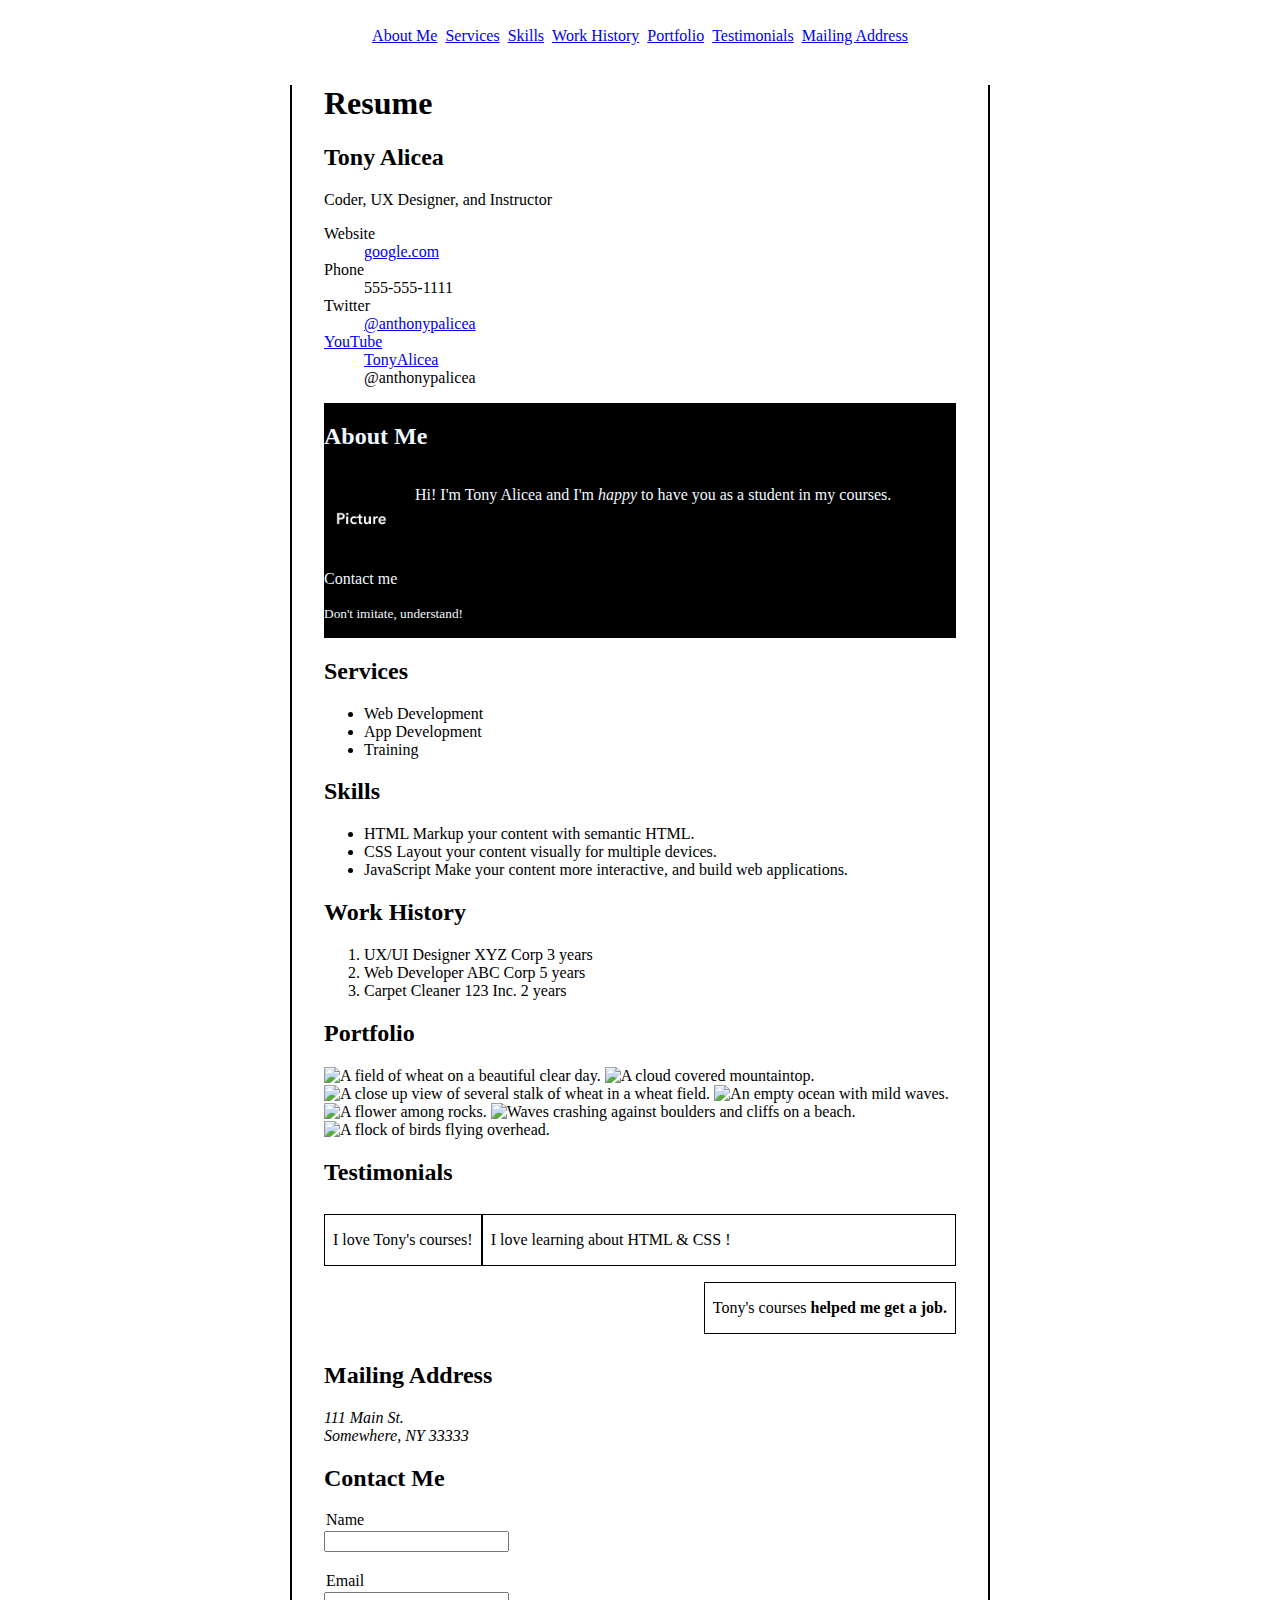
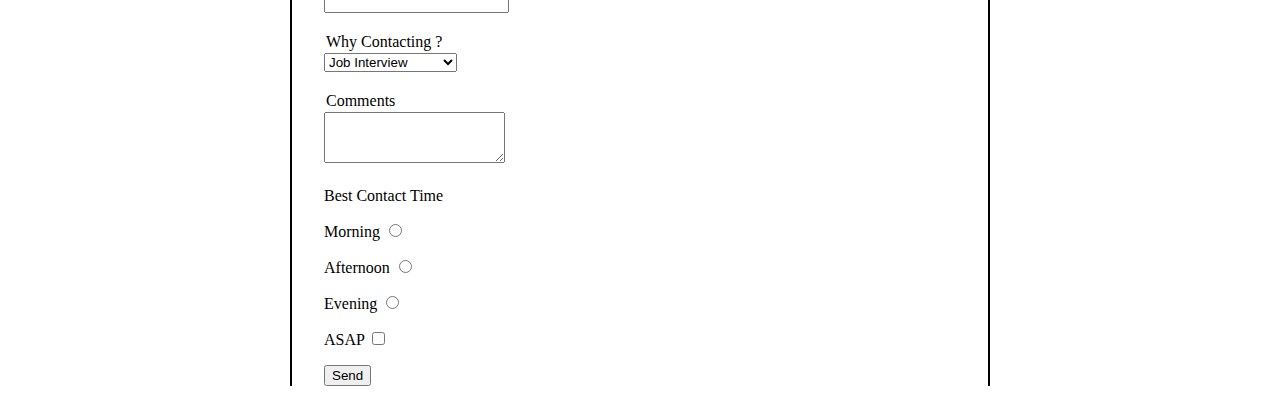
==== working_dir/index.html @ 0eed600b "initial commit, thru Chapter 17 Flexbox" ====
<!DOCTYPE html>
<html lang="en">

<head>
    <meta charset="utf-8" />
    <title>Formatted Resume of Tony Alicea</title>
    <!-- get rid of the favicon.ico developer tools network 404 msg -->
    <link rel="shortcut icon" href="data:image/x-icon;," type="image/x-icon">
    <link rel="stylesheet" href="style.css">
</head>

<body>
    <nav>
        <ul>
            <li><a href="#aboutme">About Me</a></li>
            <li><a href="#services">Services</a></li>
            <li><a href="#skills">Skills</a></li>
            <li><a href="#workhistory">Work History</a></li>
            <li><a href="#portfolio">Portfolio</a></li>
            <li><a href="#testimonials">Testimonials</a></li>
            <li><a href="#mailingaddress">Mailing Address</a></li>
        </ul>
    </nav>
    <main>
        <h1>Resume</h1>
        <section>
            <h2>Tony Alicea</h2>
            <p>
                Coder, UX Designer, and Instructor
            </p>
            <dl>
                <dt>Website</dt>
                <dd><a href="https://www.google.com" target="_ ">google.com</a></dd>
                <dt>Phone</dt>
                <dd>555-555-1111</dd>
                <dt>Twitter</dt>
                <dd><a href="https://www.twitter.com/AnthonyPAlicea" target="_ ">@anthonypalicea</dd>
                <dt>YouTube</dt>
                <dd><a href="https://www.youtube.com/tonyalicea" target="_ ">TonyAlicea</a></dd>
                <dd>@anthonypalicea</dd>
            </dl>
        </section>

        <article id="aboutme">
            <header class="flex-header">
                <h2>About Me</h2>
            </header>
            <img src="images/mypicture.png" class="my-picture" alt="My picture">
            <p>
                Hi! I'm Tony Alicea and I'm <em>happy</em> to have you as a student in my courses.
            </p>
            <aside class="motto">
                <p>
                    <small>
                        Don't imitate, understand!
                    </small>
                </p>
            </aside>
            <footer>
                Contact me
            </footer>
        </article>

        <section id="services">
            <h2>Services</h2>
            <ul>
                <li>Web Development</li>
                <li>App Development</li>
                <li>Training</li>
            </ul>
        </section>

        <section id="skills">
            <h2>Skills</h2>
            <ul class="resume-list">
                <li>
                    HTML
                    Markup your content with semantic HTML.
                </li>
                <li>
                    CSS
                    Layout your content visually for multiple devices.
                </li>
                <li>
                    JavaScript
                    Make your content more interactive, and build web applications.
                </li>
            </ul>
        </section>

        <section id="workhistory">
            <h2>Work History</h2>
            <ol class="resume-list">
                <li>
                    UX/UI Designer
                    XYZ Corp
                    3 years
                </li>
                <li>
                    Web Developer
                    ABC Corp
                    5 years
                </li>
                <li>
                    Carpet Cleaner
                    123 Inc.
                    2 years
                </li>
            </ol>
        </section>

        <!-- Needs a picture -->
        <section id="portfolio">
            <h2>Portfolio</h2>
            <img src="https://picsum.photos/id/165/200/300" alt="A field of wheat on a beautiful clear day." />
            <img src="https://picsum.photos/id/1045/200" alt="A cloud covered mountaintop." />
            <img src="https://picsum.photos/id/107/250" alt="A close up view of several stalk of wheat in a wheat field." />
            <img src="https://picsum.photos/id/147/300/170" alt="An empty ocean with mild waves." />
            <img src="https://picsum.photos/id/306/150" alt="A flower among rocks." />
            <img src="https://picsum.photos/id/179/175" alt="Waves crashing against boulders and cliffs on a beach." />
            <img src="https://picsum.photos/id/258/120" alt="A flock of birds flying overhead." />
        </section>

        <section id="testimonials">
            <h2 class="flex-header">Testimonials</h2>
            <blockquote>
                <p>I love Tony's courses!</p>
            </blockquote>
            <blockquote>
                <p>Tony's courses <strong>helped me get a job.</strong></p>
            </blockquote>
            <blockquote class="featured">
                <p>I love learning about HTML &amp; CSS !</p>
            </blockquote>
        </section>

        <section id="mailingaddress">
            <h2>Mailing Address</h2>
            <address>
                111 Main St.<br />
                Somewhere, NY 33333
            </address>
        </section>

        <section id="contactme">
            <h2>Contact Me</h2>
            <form action="dosomething.html" method="POST">
                <p class="field">
                    <label for="name" class="label-standard" >Name</label>
                    <input type="text" id="name" name="name" required />
                </p>
                <p class="field">
                    <label for="email" class="label-standard">Email</label>
                    <input type="email" id="email" name="email" required />
                </p>
                <p class="field">
                    <label for="whycontacting" class="label-standard">Why Contacting ?</label>
                    <select name="whycontacting" id="whycontacting">
                        <option value="jobinterview">Job Interview</option>
                        <option value="needcontractor">Need A Contractor</option>
                    </select>
                </p>
                <p class="field">
                    <label for="comments" class="label-standard">Comments</label>
                    <textarea name="comments" id="comments" rows="3"></textarea>
                </p>
                <fieldset class="resume-fieldset" >
                    <legend>Best Contact Time</legend>
                    <p>
                        <label for="contacttime1">Morning</label>
                        <input type="radio" id="contacttime1" name="contacttime" value="morning" />
                    </p>
                    <p>
                        <label for="contacttime2">Afternoon</label>
                        <input type="radio" id="contacttime2" name="contacttime" value="afternoon" />
                    </p>
                    <p>
                        <label for="contacttime3">Evening</label>
                        <input type="radio" id="contacttime3" name="contacttime" value="evening" />
                    </p>
                    <p>
                        <label for="sasp">ASAP</label>
                        <input type="checkbox" name="sasp" id="asap">
                    </p>
                </fieldset>
                <button type="submit">Send</button>
            </form>
        </section>

    </main>
</body>

</html>
---- working_dir/style.css ----
/*
** when all the same, order determines precedence
** can use attributes like '! important' to supercede other declarations
*/
@import 'styles.css';
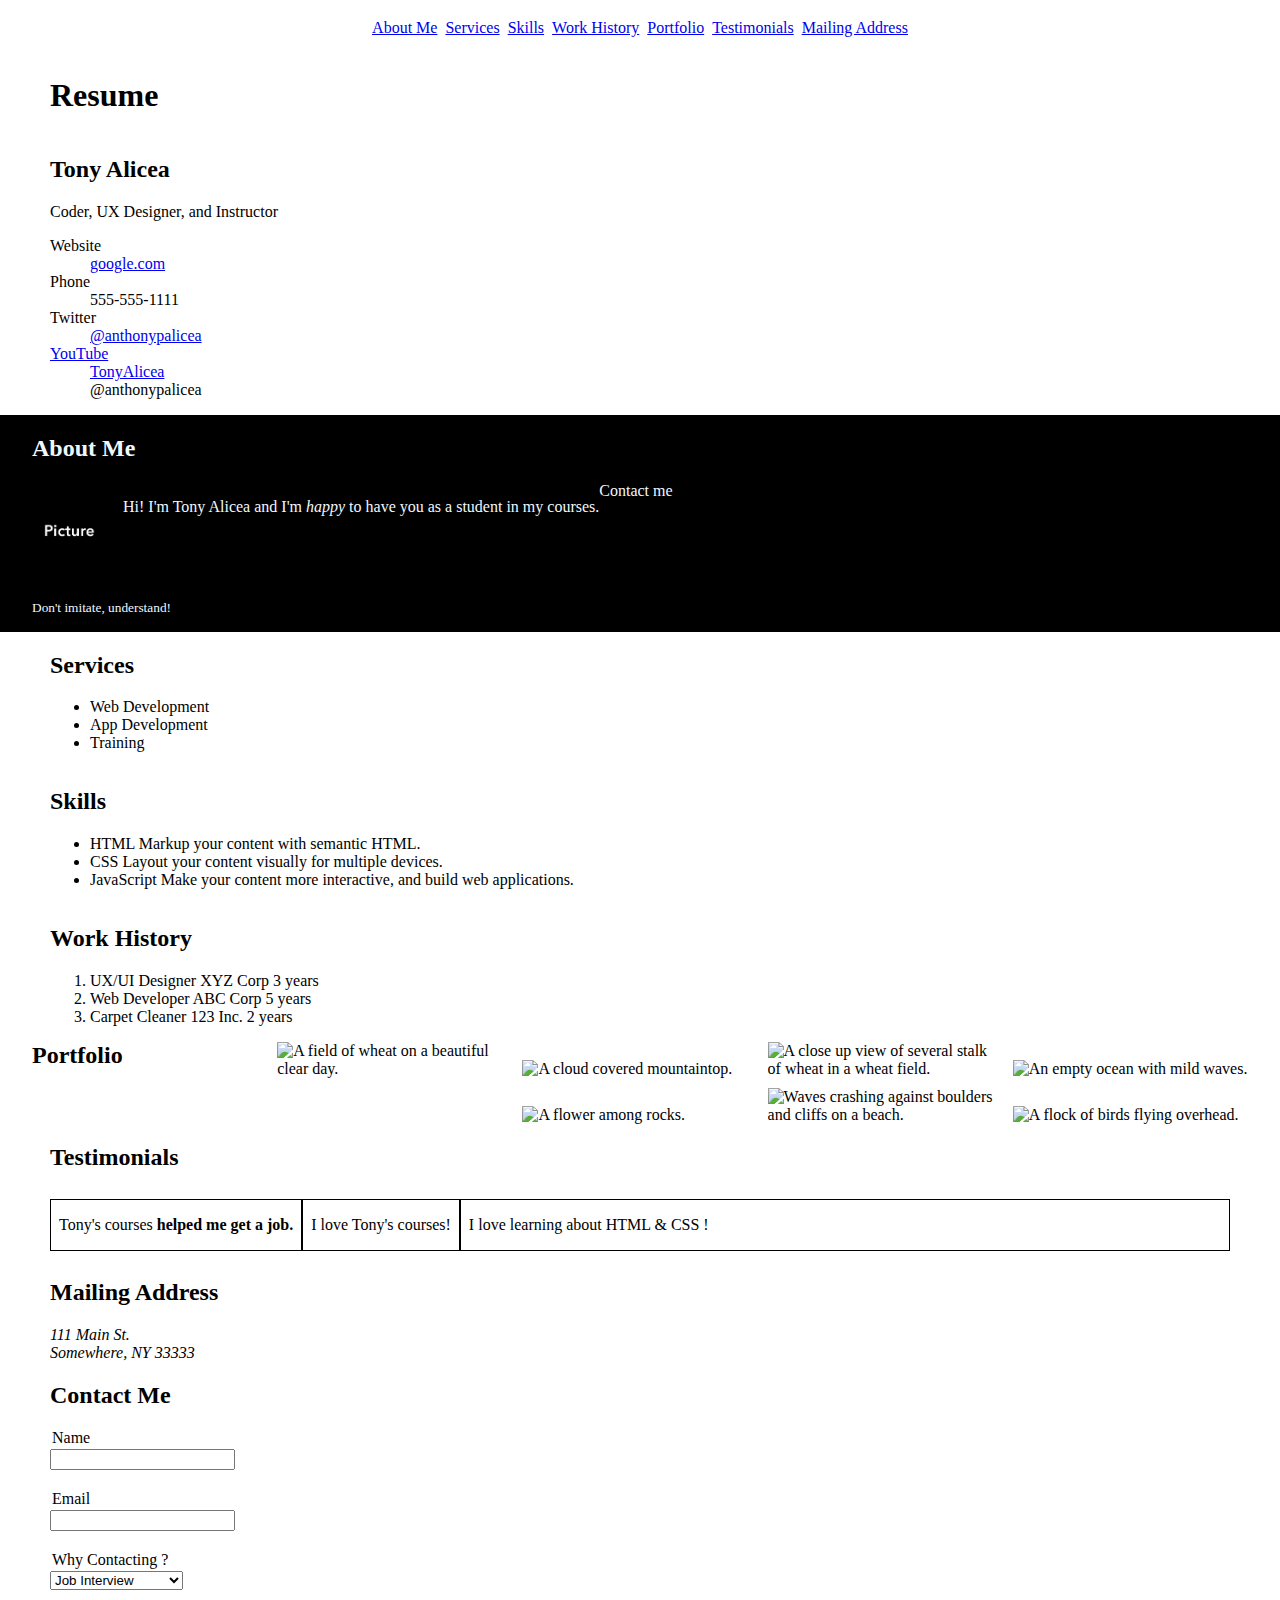
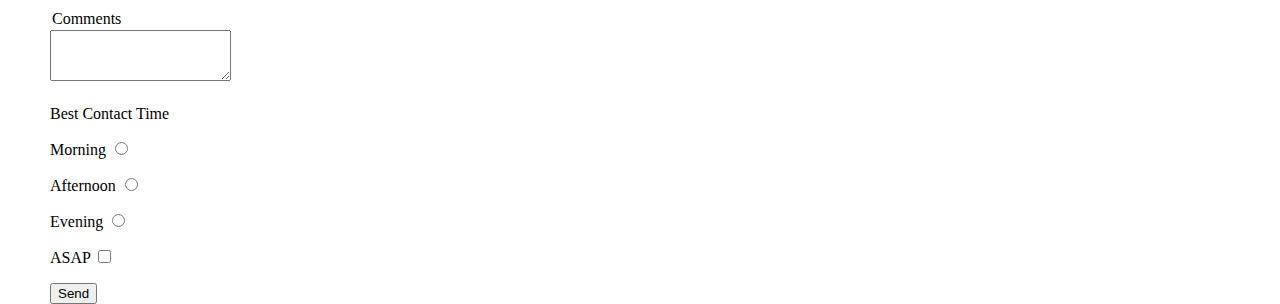
==== commit d07b9064: "Adding Section 18 Grid and compressing previous sections" ====
--- a/working_dir/index.html
+++ b/working_dir/index.html
@@ -41,7 +41,7 @@
             </dl>
         </section>
 
-        <article id="aboutme">
+        <article id="aboutme" class="full-bleed">
             <header class="flex-header">
                 <h2>About Me</h2>
             </header>
@@ -110,10 +110,10 @@
         </section>
 
         <!-- Needs a picture -->
-        <section id="portfolio">
+        <section id="portfolio" class="full-bleed">
             <h2>Portfolio</h2>
-            <img src="https://picsum.photos/id/165/200/300" alt="A field of wheat on a beautiful clear day." />
-            <img src="https://picsum.photos/id/1045/200" alt="A cloud covered mountaintop." />
+            <img src="https://picsum.photos/id/165/200/300" class="anchor" alt="A field of wheat on a beautiful clear day." />
+            <img src="https://picsum.photos/id/1045/200" class="anchor2" alt="A cloud covered mountaintop." />
             <img src="https://picsum.photos/id/107/250" alt="A close up view of several stalk of wheat in a wheat field." />
             <img src="https://picsum.photos/id/147/300/170" alt="An empty ocean with mild waves." />
             <img src="https://picsum.photos/id/306/150" alt="A flower among rocks." />
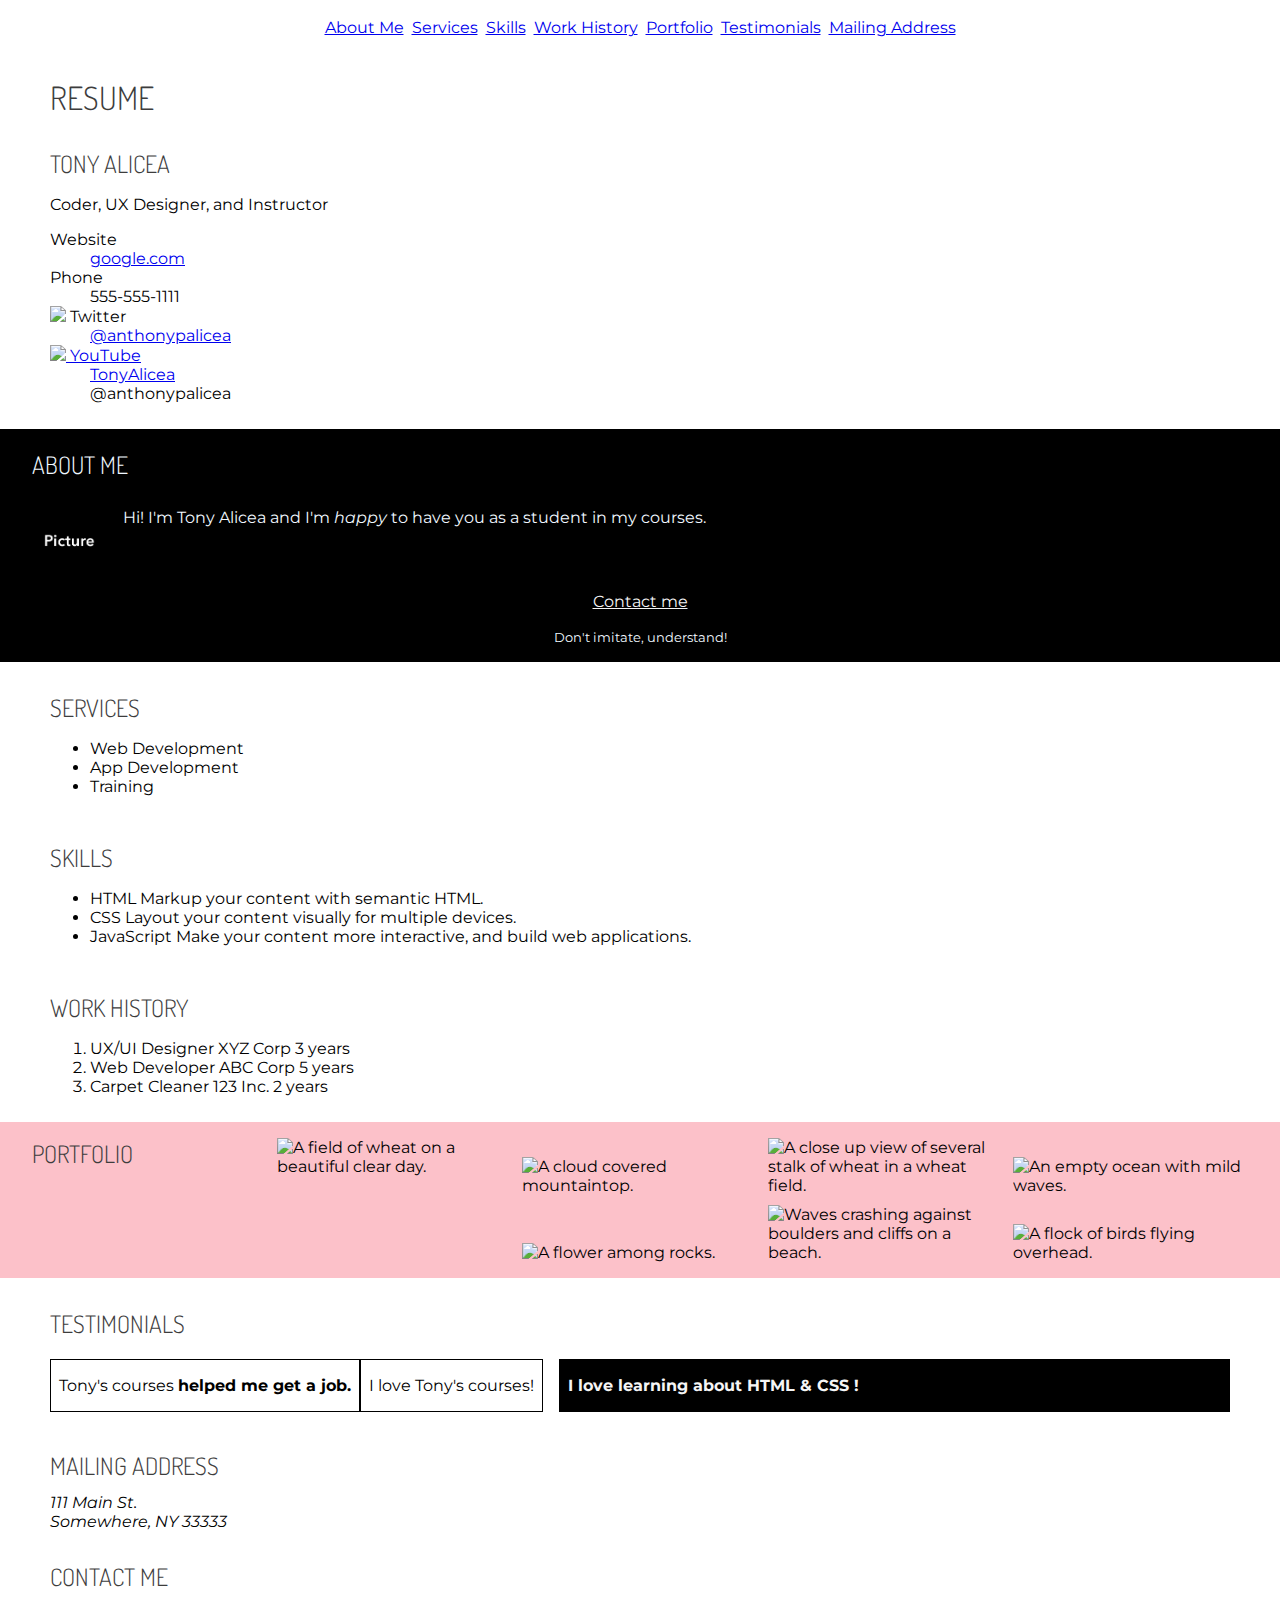
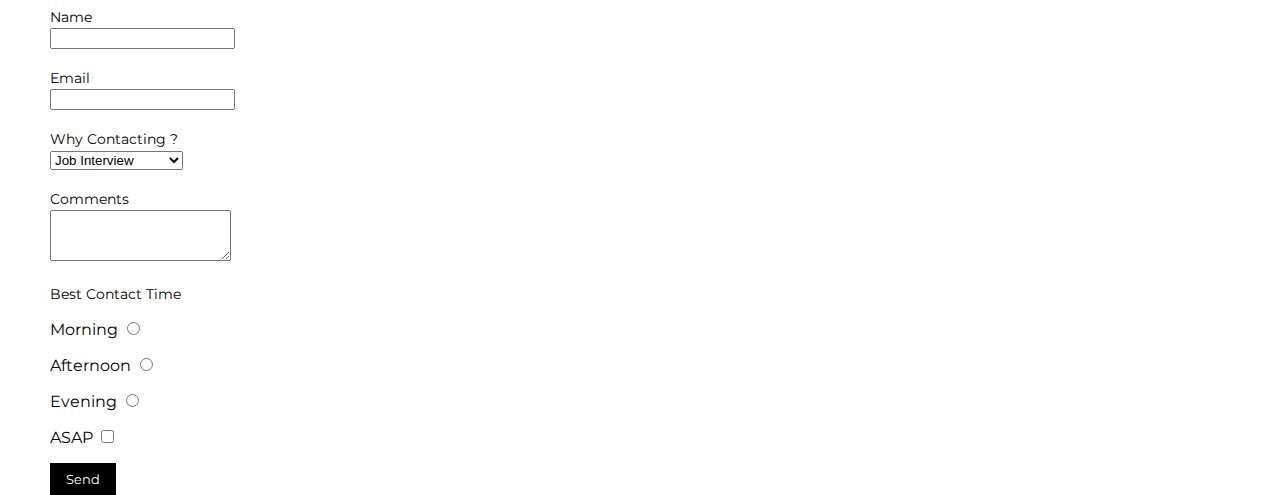
==== commit e4834c1f: "added sction 19 fonts,colors, etc" ====
--- a/working_dir/index.html
+++ b/working_dir/index.html
@@ -6,6 +6,13 @@
     <title>Formatted Resume of Tony Alicea</title>
     <!-- get rid of the favicon.ico developer tools network 404 msg -->
     <link rel="shortcut icon" href="data:image/x-icon;," type="image/x-icon">
+    <!-- use a google font -->
+    <link rel="preconnect" href="https://fonts.gstatic.com" crossorigin>
+    <link href="https://fonts.googleapis.com/css2?family=Dosis:wght@300&family=Montserrat&display=swap"
+        rel="stylesheet">
+    <!-- animations.style site - opensource animations
+    <link rel="stylesheet" href="https://cdnjs.cloudflare.com/ajax/libs/animate.css/4.1.1/animate.min.css">   -->
+    <!-- my styles  -->
     <link rel="stylesheet" href="style.css">
 </head>
 
@@ -23,6 +30,7 @@
     </nav>
     <main>
         <h1>Resume</h1>
+        <!--    <section class="animate__animated animate__fadeInUp"> -->
         <section>
             <h2>Tony Alicea</h2>
             <p>
@@ -33,9 +41,9 @@
                 <dd><a href="https://www.google.com" target="_ ">google.com</a></dd>
                 <dt>Phone</dt>
                 <dd>555-555-1111</dd>
-                <dt>Twitter</dt>
+                <dt><img src="/images/twitter.svg" class="social_logo" /> Twitter</dt>
                 <dd><a href="https://www.twitter.com/AnthonyPAlicea" target="_ ">@anthonypalicea</dd>
-                <dt>YouTube</dt>
+                <dt><img src="/images/youtube.svg" class="social_logo" /> YouTube</dt>
                 <dd><a href="https://www.youtube.com/tonyalicea" target="_ ">TonyAlicea</a></dd>
                 <dd>@anthonypalicea</dd>
             </dl>
@@ -57,7 +65,7 @@
                 </p>
             </aside>
             <footer>
-                Contact me
+                <a href="#contactme">Contact me</a>
             </footer>
         </article>
 
@@ -112,9 +120,11 @@
         <!-- Needs a picture -->
         <section id="portfolio" class="full-bleed">
             <h2>Portfolio</h2>
-            <img src="https://picsum.photos/id/165/200/300" class="anchor" alt="A field of wheat on a beautiful clear day." />
+            <img src="https://picsum.photos/id/165/200/300" class="anchor"
+                alt="A field of wheat on a beautiful clear day." />
             <img src="https://picsum.photos/id/1045/200" class="anchor2" alt="A cloud covered mountaintop." />
-            <img src="https://picsum.photos/id/107/250" alt="A close up view of several stalk of wheat in a wheat field." />
+            <img src="https://picsum.photos/id/107/250"
+                alt="A close up view of several stalk of wheat in a wheat field." />
             <img src="https://picsum.photos/id/147/300/170" alt="An empty ocean with mild waves." />
             <img src="https://picsum.photos/id/306/150" alt="A flower among rocks." />
             <img src="https://picsum.photos/id/179/175" alt="Waves crashing against boulders and cliffs on a beach." />
@@ -146,7 +156,7 @@
             <h2>Contact Me</h2>
             <form action="dosomething.html" method="POST">
                 <p class="field">
-                    <label for="name" class="label-standard" >Name</label>
+                    <label for="name" class="label-standard">Name</label>
                     <input type="text" id="name" name="name" required />
                 </p>
                 <p class="field">
@@ -164,7 +174,7 @@
                     <label for="comments" class="label-standard">Comments</label>
                     <textarea name="comments" id="comments" rows="3"></textarea>
                 </p>
-                <fieldset class="resume-fieldset" >
+                <fieldset class="resume-fieldset">
                     <legend>Best Contact Time</legend>
                     <p>
                         <label for="contacttime1">Morning</label>
@@ -183,7 +193,7 @@
                         <input type="checkbox" name="sasp" id="asap">
                     </p>
                 </fieldset>
-                <button type="submit">Send</button>
+                <button type="submit" class="button">Send</button>
             </form>
         </section>
 
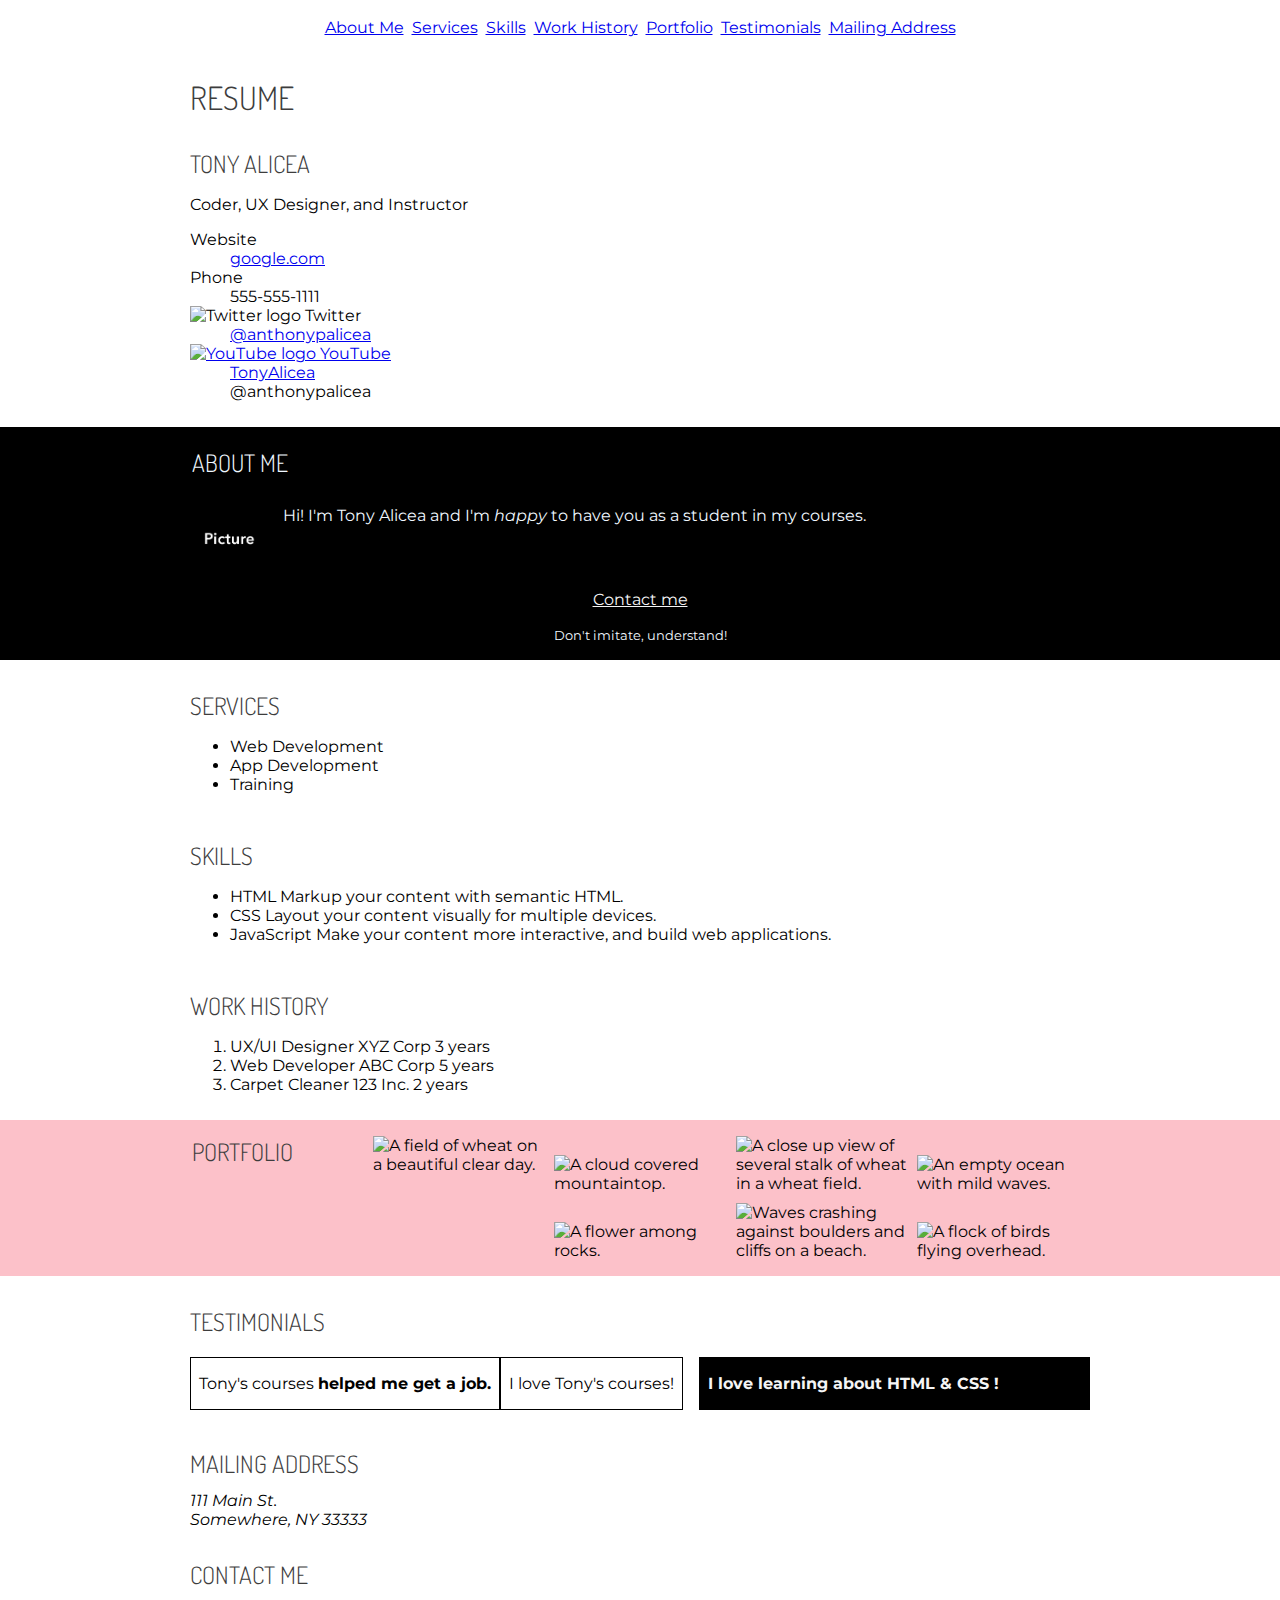
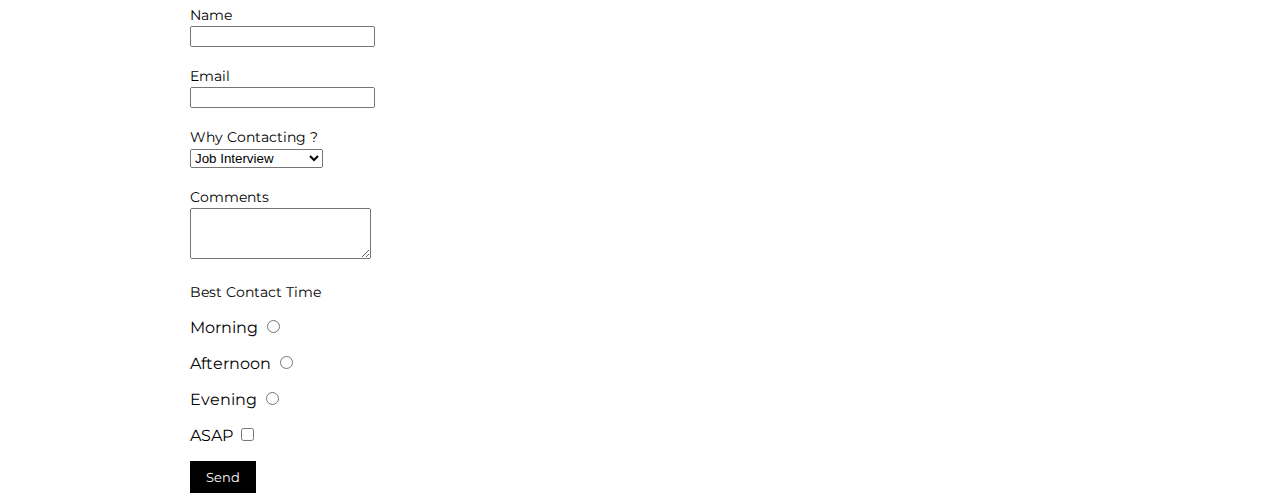
==== commit 6fd355cf: "Final push, course over, zipped up all sections, leaving working_dir as is" ====
--- a/working_dir/index.html
+++ b/working_dir/index.html
@@ -3,17 +3,17 @@
 
 <head>
     <meta charset="utf-8" />
+    <meta name="viewport" content="width=device-width, initial-scale=1">
     <title>Formatted Resume of Tony Alicea</title>
     <!-- get rid of the favicon.ico developer tools network 404 msg -->
     <link rel="shortcut icon" href="data:image/x-icon;," type="image/x-icon">
     <!-- use a google font -->
     <link rel="preconnect" href="https://fonts.gstatic.com" crossorigin>
-    <link href="https://fonts.googleapis.com/css2?family=Dosis:wght@300&family=Montserrat&display=swap"
-        rel="stylesheet">
+    <link href="https://fonts.googleapis.com/css2?family=Dosis:wght@300&family=Montserrat&display=swap" rel="stylesheet">
     <!-- animations.style site - opensource animations
     <link rel="stylesheet" href="https://cdnjs.cloudflare.com/ajax/libs/animate.css/4.1.1/animate.min.css">   -->
     <!-- my styles  -->
-    <link rel="stylesheet" href="style.css">
+    <link rel="stylesheet" href="styles.min.css">
 </head>
 
 <body>
@@ -41,9 +41,9 @@
                 <dd><a href="https://www.google.com" target="_ ">google.com</a></dd>
                 <dt>Phone</dt>
                 <dd>555-555-1111</dd>
-                <dt><img src="/images/twitter.svg" class="social_logo" /> Twitter</dt>
+                <dt><img src="/images/twitter.svg" class="social_logo" alt="Twitter logo" /> Twitter</dt>
                 <dd><a href="https://www.twitter.com/AnthonyPAlicea" target="_ ">@anthonypalicea</dd>
-                <dt><img src="/images/youtube.svg" class="social_logo" /> YouTube</dt>
+                <dt><img src="/images/youtube.svg" class="social_logo" alt="YouTube logo" /> YouTube</dt>
                 <dd><a href="https://www.youtube.com/tonyalicea" target="_ ">TonyAlicea</a></dd>
                 <dd>@anthonypalicea</dd>
             </dl>
@@ -82,16 +82,13 @@
             <h2>Skills</h2>
             <ul class="resume-list">
                 <li>
-                    HTML
-                    Markup your content with semantic HTML.
+                    HTML Markup your content with semantic HTML.
                 </li>
                 <li>
-                    CSS
-                    Layout your content visually for multiple devices.
+                    CSS Layout your content visually for multiple devices.
                 </li>
                 <li>
-                    JavaScript
-                    Make your content more interactive, and build web applications.
+                    JavaScript Make your content more interactive, and build web applications.
                 </li>
             </ul>
         </section>
@@ -100,19 +97,13 @@
             <h2>Work History</h2>
             <ol class="resume-list">
                 <li>
-                    UX/UI Designer
-                    XYZ Corp
-                    3 years
+                    UX/UI Designer XYZ Corp 3 years
                 </li>
                 <li>
-                    Web Developer
-                    ABC Corp
-                    5 years
+                    Web Developer ABC Corp 5 years
                 </li>
                 <li>
-                    Carpet Cleaner
-                    123 Inc.
-                    2 years
+                    Carpet Cleaner 123 Inc. 2 years
                 </li>
             </ol>
         </section>
@@ -120,11 +111,9 @@
         <!-- Needs a picture -->
         <section id="portfolio" class="full-bleed">
             <h2>Portfolio</h2>
-            <img src="https://picsum.photos/id/165/200/300" class="anchor"
-                alt="A field of wheat on a beautiful clear day." />
+            <img src="https://picsum.photos/id/165/200/300" class="anchor" alt="A field of wheat on a beautiful clear day." />
             <img src="https://picsum.photos/id/1045/200" class="anchor2" alt="A cloud covered mountaintop." />
-            <img src="https://picsum.photos/id/107/250"
-                alt="A close up view of several stalk of wheat in a wheat field." />
+            <img src="https://picsum.photos/id/107/250" alt="A close up view of several stalk of wheat in a wheat field." />
             <img src="https://picsum.photos/id/147/300/170" alt="An empty ocean with mild waves." />
             <img src="https://picsum.photos/id/306/150" alt="A flower among rocks." />
             <img src="https://picsum.photos/id/179/175" alt="Waves crashing against boulders and cliffs on a beach." />
--- a/working_dir/styles.min.css
+++ b/working_dir/styles.min.css
@@ -0,0 +1 @@
+*{box-sizing:border-box}body{font-size:16px;display:grid;margin-inline:0;margin-block:0;font-family:Montserrat,san-serif}h1,h2{font-family:Dosis,sans-serif;font-weight:300;text-transform:uppercase;color:#3d3d3d}h1{margin-block-end:0}h2{margin-block-end:.75rem}nav{position:sticky;top:0;background-color:#fff;display:flex;justify-content:center}nav ul{display:flex;flex-wrap:wrap;padding-inline:0;justify-content:center}nav ul li{margin-inline:.25rem;margin-block:0;line-height:1.5rem;list-style:none}main{padding-block:0;margin-block:0;display:grid;grid-template-columns:50px 1fr 50px;row-gap:10px}main>*{grid-column:2}.social_logo{inline-size:1.25rem}.full-bleed{grid-column:1/span 3;padding-inline:2rem}#aboutme footer,.flex-header,.motto{flex-basis:100%}#aboutme{background-color:#000;color:#f0f8ff;display:flex;flex-wrap:wrap}#aboutme h2{color:#f0f8ff}#aboutme footer{text-align:center}#aboutme footer a,#aboutme footer a:hover,#aboutme footer a:visited{color:#f5f5f5}#aboutme aside{order:10;text-align:center}#portfolio{display:grid;grid-template:repeat(2,1fr)/repeat(5,1fr);grid-template-areas:"portfolio anchor img1 img2 img3" "portfolio anchor img4 img5 img6";grid-gap:10px;align-items:end;background-color:rgba(247,77,101,.35);padding-block:1rem}#portfolio h2{grid-area:portfolio;align-self:start;margin-block:0}#portfolio img{max-inline-size:100%}#portfolio img:hover{opacity:.3;transition:opacity 1s linear}img.anchor{grid-area:anchor;align-self:start}#testimonials{display:flex;flex-wrap:wrap;flex-direction:row-reverse}#testimonials blockquote{border-inline:solid 1px #000;border-block:solid 1px #000;padding-inline:.5rem;padding-block:0;margin-inline:0;margin-block:.5rem}#testimonials h2{order:-2}#testimonials blockquote.featured{order:-1;flex:1 0 auto;background-color:#000;color:#f5f5f5;margin-inline-start:1rem;font-weight:700}.resume-fieldset{border-inline:none;border-block:none;margin-inline:0;margin-block:0;padding-inline:0;padding-block:0}.resume-fieldset legend{padding-inline:0;padding-block:0}.label-standard{display:block;margin-block:.125rem}.label-standard,.resume-fieldset legend{font-size:.875rem}.field{margin-block-end:1.25rem}.button{background-color:#000;color:#fff;font-family:Montserrat,san-serif;padding-inline:1rem;padding-block:.5rem;border-inline:none;border-block:none}.button:hover{background-color:rgba(247,77,101,.35);transition:background-color .5s}.my-picture{max-inline-size:75px;margin-inline-end:1rem}@media screen and (max-width:767.98px){main{grid-template-columns:25px 1fr 25px}#aboutme{justify-content:center;text-align:center}.my-picture{margin-inline-end:0}#portfolio{grid-template:1fr/1fr 1fr;grid-template-areas:"portfolio portfolio" "anchor img1"}}@media screen and (min-width:1200px){main{grid-template-columns:1fr 900px 1fr}.full-bleed{padding-inline:15%}}